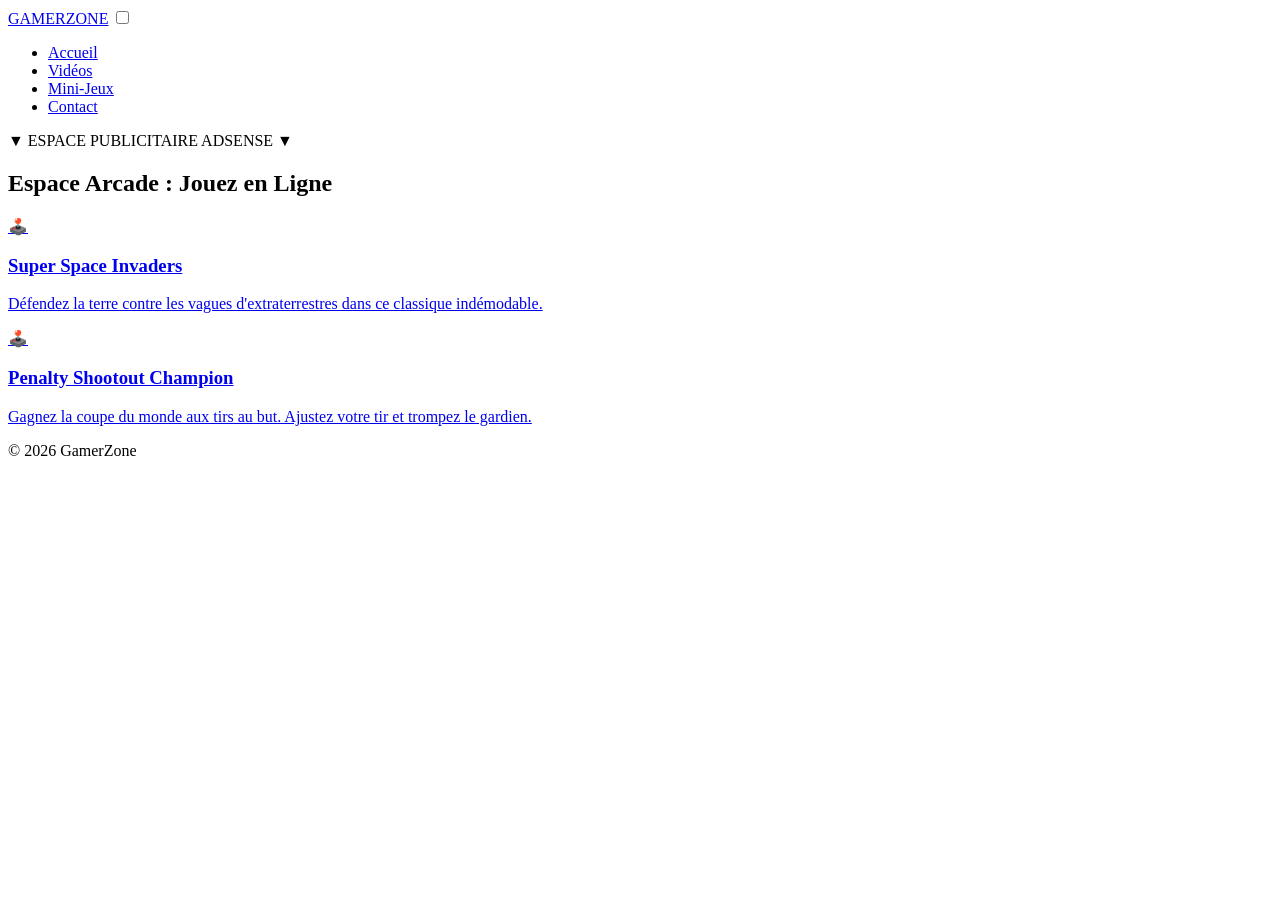
==== jeux.html @ 7d406391 "Add files via upload" ====
<!DOCTYPE html>
<html lang="fr">
<head>
  <meta charset="UTF-8">
  <meta name="viewport" content="width=device-width, initial-scale=1.0">
  <title>GamerZone | Mini-Jeux Gratuits en Ligne</title>
  <link rel="stylesheet" href="style.css">
</head>
<body>

  <nav class="navbar">
    <a href="index.html" class="logo">GAMER<span>ZONE</span></a>
    <input type="checkbox" id="burger-toggle" class="burger-checkbox">
    <label for="burger-toggle" class="burger-button">
      <span class="burger-line"></span>
      <span class="burger-line"></span>
      <span class="burger-line"></span>
    </label>
    <ul class="nav-menu">
      <li><a href="index.html">Accueil</a></li>
      <li><a href="videos.html">Vidéos</a></li>
      <li><a href="jeux.html" class="active">Mini-Jeux</a></li>
      <li><a href="contact.html">Contact</a></li>
    </ul>
  </nav>

  <div class="pub-banner">▼ ESPACE PUBLICITAIRE ADSENSE ▼</div>

  <main class="container">
    <h2 class="page-title">Espace Arcade : Jouez en Ligne</h2>
    
    <div class="grid">
      <!-- Jeu 1 -->
      <a href="watch.html" class="card">
        <div class="card-thumb" style="background-image: url('https://picsum.photos/400/250?random=5')">🕹️</div>
        <div class="card-body">
          <h3>Super Space Invaders</h3>
          <p>Défendez la terre contre les vagues d'extraterrestres dans ce classique indémodable.</p>
        </div>
      </a>

      <!-- Jeu 2 -->
      <a href="watch.html" class="card">
        <div class="card-thumb" style="background-image: url('https://picsum.photos/400/250?random=6')">🕹️</div>
        <div class="card-body">
          <h3>Penalty Shootout Champion</h3>
          <p>Gagnez la coupe du monde aux tirs au but. Ajustez votre tir et trompez le gardien.</p>
        </div>
      </a>
    </div>
  </main>

  <footer>&copy; 2026 GamerZone</footer>
</body>
</html>
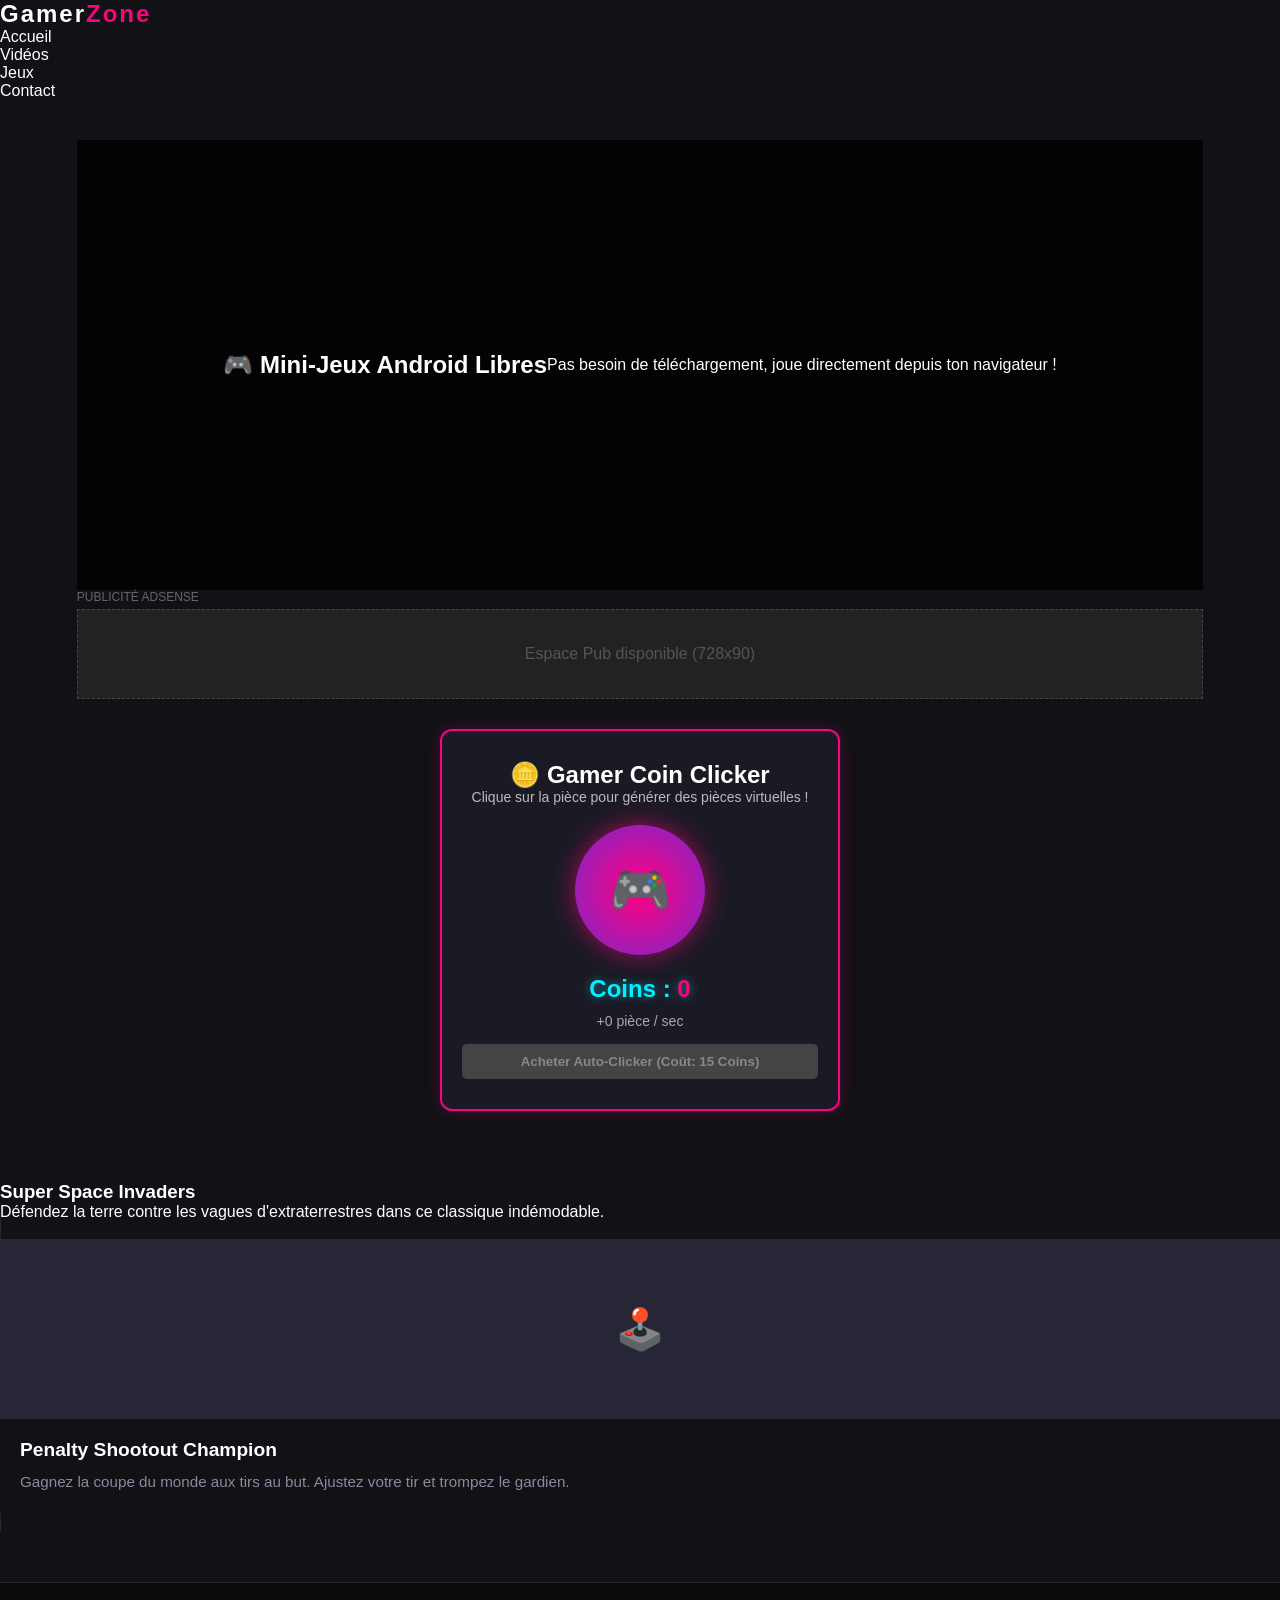
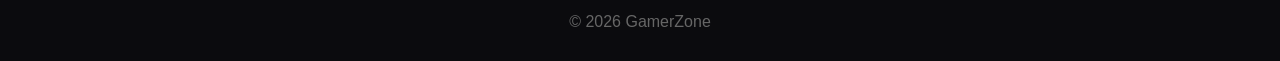
==== commit 9df81b4a: "Refactor jeux.html for new layout and game features Updated the title and added specific styles for " ====
--- a/jeux.html
+++ b/jeux.html
@@ -3,38 +3,162 @@
 <head>
   <meta charset="UTF-8">
   <meta name="viewport" content="width=device-width, initial-scale=1.0">
-  <title>GamerZone | Mini-Jeux Gratuits en Ligne</title>
+  <title>GamerZone - Mini-Jeux Gratuits</title>
   <link rel="stylesheet" href="style.css">
+  <style>
+    /* Styles spécifiques au jeu pour éviter de casser le reste */
+    .game-container {
+      background: #1a1a24;
+      border: 2px solid #ff007f;
+      border-radius: 12px;
+      padding: 30px 20px;
+      text-align: center;
+      max-width: 400px;
+      margin: 30px auto;
+      box-shadow: 0 0 20px rgba(255, 0, 127, 0.2);
+    }
+    .click-btn {
+      width: 130px;
+      height: 130px;
+      background: radial-gradient(circle, #ff007f, #7928ca);
+      border: none;
+      border-radius: 50%;
+      color: white;
+      font-size: 50px;
+      cursor: pointer;
+      margin: 20px 0;
+      box-shadow: 0 0 25px rgba(255, 0, 127, 0.6);
+      transition: transform 0.1s ease;
+      outline: none;
+      -webkit-tap-highlight-color: transparent;
+    }
+    .click-btn:active {
+      transform: scale(0.9);
+      box-shadow: 0 0 15px rgba(255, 0, 127, 0.9);
+    }
+    .score-display {
+      font-size: 24px;
+      font-weight: bold;
+      color: #00f0ff;
+      text-shadow: 0 0 10px rgba(0, 240, 255, 0.5);
+      margin-bottom: 10px;
+    }
+    .shop-btn {
+      background: #00f0ff;
+      color: #0f0c1b;
+      border: none;
+      padding: 10px 20px;
+      font-weight: bold;
+      border-radius: 5px;
+      cursor: pointer;
+      margin-top: 15px;
+      width: 100%;
+    }
+    .shop-btn:disabled {
+      background: #444;
+      color: #888;
+      cursor: not-allowed;
+    }
+  </style>
 </head>
 <body>
 
-  <nav class="navbar">
-    <a href="index.html" class="logo">GAMER<span>ZONE</span></a>
-    <input type="checkbox" id="burger-toggle" class="burger-checkbox">
-    <label for="burger-toggle" class="burger-button">
-      <span class="burger-line"></span>
-      <span class="burger-line"></span>
-      <span class="burger-line"></span>
-    </label>
-    <ul class="nav-menu">
-      <li><a href="index.html">Accueil</a></li>
-      <li><a href="videos.html">Vidéos</a></li>
-      <li><a href="jeux.html" class="active">Mini-Jeux</a></li>
-      <li><a href="contact.html">Contact</a></li>
-    </ul>
-  </nav>
+  <!-- Menu de navigation -->
+  <header>
+    <div class="logo">Gamer<span>Zone</span></div>
+    <nav>
+      <ul>
+        <li><a href="index.html">Accueil</a></li>
+        <li><a href="videos.html">Vidéos</a></li>
+        <li><a href="jeux.html" class="active">Jeux</a></li>
+        <li><a href="contact.html">Contact</a></li>
+      </ul>
+    </nav>
+  </header>
 
-  <div class="pub-banner">▼ ESPACE PUBLICITAIRE ADSENSE ▼</div>
+  <!-- Contenu Principal -->
+  <main class="container">
+    <section class="hero">
+      <h1>🎮 Mini-Jeux Android Libres</h1>
+      <p>Pas besoin de téléchargement, joue directement depuis ton navigateur !</p>
+    </section>
 
-  <main class="container">
-    <h2 class="page-title">Espace Arcade : Jouez en Ligne</h2>
-    
-    <div class="grid">
-      <!-- Jeu 1 -->
-      <a href="watch.html" class="card">
-        <div class="card-thumb" style="background-image: url('https://picsum.photos/400/250?random=5')">🕹️</div>
-        <div class="card-body">
-          <h3>Super Space Invaders</h3>
+    <!-- ZONE PUBLICITÉ BANNIÈRE -->
+    <div class="ads-banner">
+      <p style="color: #666; font-size: 12px; margin-bottom: 5px;">PUBLICITÉ ADSENSE</p>
+      <div style="background: #222; height: 90px; border: 1px dashed #444; display: flex; align-items: center; justify-content: center; color: #555;">
+        Espace Pub disponible (728x90)
+      </div>
+    </div>
+
+    <!-- LE JEU CLICKER -->
+    <div class="game-container">
+      <h2>🪙 Gamer Coin Clicker</h2>
+      <p style="color: #bbb; font-size: 14px;">Clique sur la pièce pour générer des pièces virtuelles !</p>
+      
+      <button class="click-btn" id="clickerBtn">🎮</button>
+      
+      <div class="score-display">Coins : <span id="score">0</span></div>
+      <div style="color: #aaa; font-size: 14px;" id="ppsDisplay">+0 pièce / sec</div>
+
+      <!-- Amélioration (Boutique) -->
+      <button class="shop-btn" id="upgradeBtn" disabled>Acheter Auto-Clicker (Coût: 15 Coins)</button>
+    </div>
+
+  </main>
+
+  <!-- CODE SCRIPT (Le moteur du jeu en JavaScript) -->
+  <script>
+    let score = 0;
+    let autoClickers = 0;
+    let upgradeCost = 15;
+
+    const scoreDisplay = document.getElementById('score');
+    const clickerBtn = document.getElementById('clickerBtn');
+    const upgradeBtn = document.getElementById('upgradeBtn');
+    const ppsDisplay = document.getElementById('ppsDisplay');
+
+    // Action quand on clique sur le bouton central
+    clickerBtn.addEventListener('click', () => {
+      score++;
+      updateDisplay();
+    });
+
+    // Action quand on achète l'amélioration
+    upgradeBtn.addEventListener('click', () => {
+      if (score >= upgradeCost) {
+        score -= upgradeCost;
+        autoClickers++;
+        upgradeCost = Math.round(upgradeCost * 1.5); // Augmente le prix du prochain
+        updateDisplay();
+      }
+    });
+
+    // Mise à jour de l'affichage sur l'écran
+    function updateDisplay() {
+      scoreDisplay.textContent = score;
+      upgradeBtn.textContent = `Acheter Auto-Clicker (Coût: ${upgradeCost} Coins)`;
+      ppsDisplay.textContent = `+${autoClickers} pièce / sec`;
+      
+      // Active ou désactive le bouton de la boutique selon l'argent disponible
+      if (score >= upgradeCost) {
+        upgradeBtn.disabled = false;
+      } else {
+        upgradeBtn.disabled = true;
+      }
+    }
+
+    // Boucle automatique qui fait travailler l'auto-clicker chaque seconde
+    setInterval(() => {
+      if (autoClickers > 0) {
+        score += autoClickers;
+        updateDisplay();
+      }
+    }, 1000);
+  </script>
+
+</body>
+</html>          <h3>Super Space Invaders</h3>
           <p>Défendez la terre contre les vagues d'extraterrestres dans ce classique indémodable.</p>
         </div>
       </a>
--- a/style.css
+++ b/style.css
@@ -0,0 +1,266 @@
+/* RESET & POLICE */
+* {
+  margin: 0;
+  padding: 0;
+  box-sizing: border-box;
+  font-family: 'Segoe UI', Tahoma, Geneva, Verdana, sans-serif;
+}
+
+body {
+  background-color: #111116;
+  color: #ffffff;
+  overflow-x: hidden;
+}
+
+span {
+  color: #ff007f; /* Rose Néon Gaming */
+}
+
+a {
+  text-decoration: none;
+  color: inherit;
+}
+
+/* NAVBAR (COMMUNE) */
+.navbar {
+  display: flex;
+  justify-content: space-between;
+  align-items: center;
+  padding: 20px 6%;
+  background-color: #0b0b0e;
+  position: sticky;
+  top: 0;
+  z-index: 100;
+  border-bottom: 2px solid #ff007f;
+}
+
+.logo {
+  font-size: 24px;
+  font-weight: bold;
+  letter-spacing: 2px;
+}
+
+.nav-menu {
+  display: flex;
+  list-style: none;
+}
+
+.nav-menu li a {
+  color: #bbb;
+  padding: 10px 20px;
+  font-weight: 600;
+  transition: 0.3s;
+}
+
+.nav-menu li a:hover, .nav-menu li a.active {
+  color: #ff007f;
+}
+
+.burger-checkbox, .burger-button {
+  display: none;
+}
+
+/* ESPACE PUB SIMULÉ (Crucial pour tes 100 000 FCFA) */
+.pub-banner {
+  background-color: #1a1a24;
+  border: 1px dashed #ff007f;
+  color: #888;
+  text-align: center;
+  padding: 15px;
+  margin: 20px auto;
+  max-width: 90%;
+  font-size: 0.9rem;
+  border-radius: 4px;
+}
+
+/* HERO BANNER (ACCUEIL) */
+.hero {
+  height: 50vh;
+  background: linear-gradient(rgba(0,0,0,0.8), rgba(0,0,0,0.8)), url('https://picsum.photos/1920/1080') no-repeat center center/cover;
+  display: flex;
+  justify-content: center;
+  align-items: center;
+  text-align: center;
+  padding: 0 20px;
+}
+
+.hero-content h1 { font-size: 3rem; margin-bottom: 15px; }
+.hero-content p { font-size: 1.2rem; color: #aaa; margin-bottom: 25px; }
+
+.btn {
+  display: inline-block;
+  padding: 12px 30px;
+  background-color: #ff007f;
+  color: white;
+  font-weight: bold;
+  border-radius: 5px;
+  transition: 0.3s;
+}
+.btn:hover { background-color: #b8005c; transform: translateY(-2px); }
+
+/* STRUCTURE DES PAGES & GRILLES */
+.container {
+  padding: 40px 6%;
+}
+
+.page-title {
+  margin-bottom: 30px;
+  font-size: 2rem;
+  border-left: 5px solid #ff007f;
+  padding-left: 15px;
+}
+
+.grid {
+  display: grid;
+  grid-template-columns: repeat(auto-fit, minmax(300px, 1fr));
+  gap: 30px;
+}
+
+/* CARTES DE JEUX / VIDÉOS */
+.card {
+  background-color: #1a1a24;
+  border-radius: 8px;
+  overflow: hidden;
+  border: 1px solid #262636;
+  transition: 0.3s;
+}
+
+.card:hover {
+  transform: translateY(-5px);
+  border-color: #ff007f;
+}
+
+.card-thumb {
+  height: 180px;
+  background-color: #262636;
+  background-size: cover;
+  background-position: center;
+  display: flex;
+  justify-content: center;
+  align-items: center;
+  font-size: 2.5rem;
+}
+
+.card-body { padding: 20px; }
+.card-body h3 { margin-bottom: 10px; font-size: 1.2rem; }
+.card-body p { color: #8a8a9e; font-size: 0.95rem; line-height: 1.5; }
+
+/* PAGE DE LECTURE (WATCH / JOUER) */
+.watch-layout {
+  display: flex;
+  flex-direction: column;
+  gap: 30px;
+}
+
+.media-player-box {
+  width: 100%;
+  background-color: #000;
+  border-radius: 8px;
+  overflow: hidden;
+  border: 2px solid #262636;
+}
+
+/* Rend les iframes (YouTube/Jeux) responsives */
+.responsive-iframe {
+  width: 100%;
+  aspect-ratio: 16 / 9;
+  border: none;
+}
+
+.content-info {
+  background-color: #1a1a24;
+  padding: 25px;
+  border-radius: 8px;
+}
+
+.content-info h1 { margin-bottom: 15px; }
+.content-info p { color: #aaa; line-height: 1.6; }
+
+/* CONTACT PAGE */
+.contact-form {
+  max-width: 600px;
+  background-color: #1a1a24;
+  padding: 30px;
+  border-radius: 8px;
+  border: 1px solid #262636;
+}
+
+.form-group {
+  margin-bottom: 20px;
+}
+
+.form-group label {
+  display: block;
+  margin-bottom: 8px;
+  font-weight: 600;
+}
+
+.form-group input, .form-group textarea {
+  width: 100%;
+  padding: 12px;
+  background-color: #111116;
+  border: 1px solid #262636;
+  color: white;
+  border-radius: 4px;
+}
+
+.form-group input:focus, .form-group textarea:focus {
+  border-color: #ff007f;
+  outline: none;
+}
+
+/* FOOTER */
+footer {
+  text-align: center;
+  padding: 30px;
+  background-color: #0b0b0e;
+  margin-top: 50px;
+  color: #666;
+  border-top: 1px solid #262636;
+}
+
+/* RESPONSIVE & MENU BURGER HTML/CSS */
+@media screen and (max-width: 768px) {
+  .burger-button {
+    display: flex;
+    flex-direction: column;
+    justify-content: space-between;
+    width: 30px;
+    height: 21px;
+    cursor: pointer;
+  }
+
+  .burger-line {
+    width: 100%;
+    height: 3px;
+    background-color: white;
+    transition: 0.3s ease-in-out;
+  }
+
+  .nav-menu {
+    display: flex;
+    flex-direction: column;
+    width: 100%;
+    position: absolute;
+    top: 100%;
+    left: 0;
+    background-color: #0b0b0e;
+    max-height: 0;
+    overflow: hidden;
+    transition: 0.3s ease-in-out;
+  }
+
+  .nav-menu li { text-align: center; }
+  .nav-menu li a { padding: 20px; display: block; border-bottom: 1px solid #1a1a24; }
+
+  /* Activation du menu burger */
+  .burger-checkbox:checked ~ .nav-menu { max-height: 350px; }
+
+  .burger-checkbox:checked + .burger-button .burger-line:nth-child(1) { transform: translateY(9px) rotate(45deg); }
+  .burger-checkbox:checked + .burger-button .burger-line:nth-child(2) { opacity: 0; }
+  .burger-checkbox:checked + .burger-button .burger-line:nth-child(3) { transform: translateY(-9px) rotate(-45deg); }
+
+  .hero-content h1 { font-size: 2rem; }
+}
+
+
